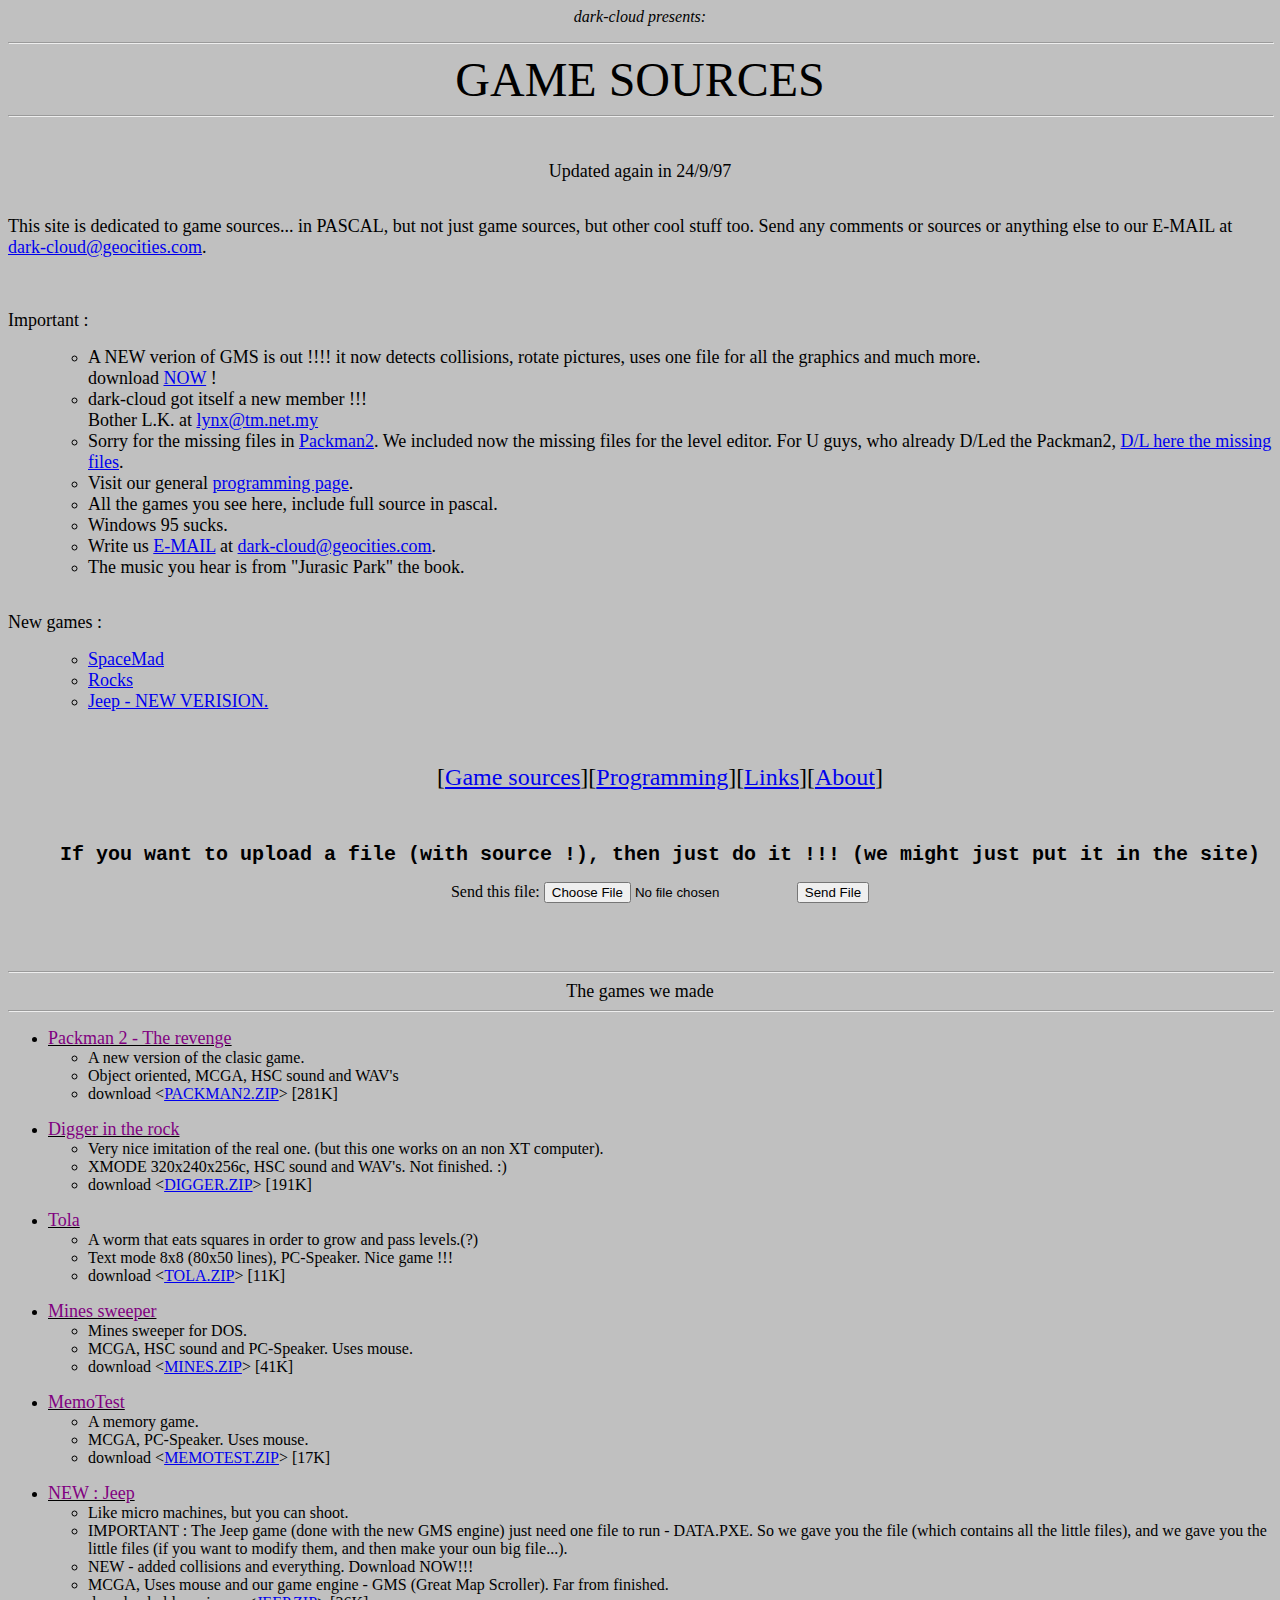
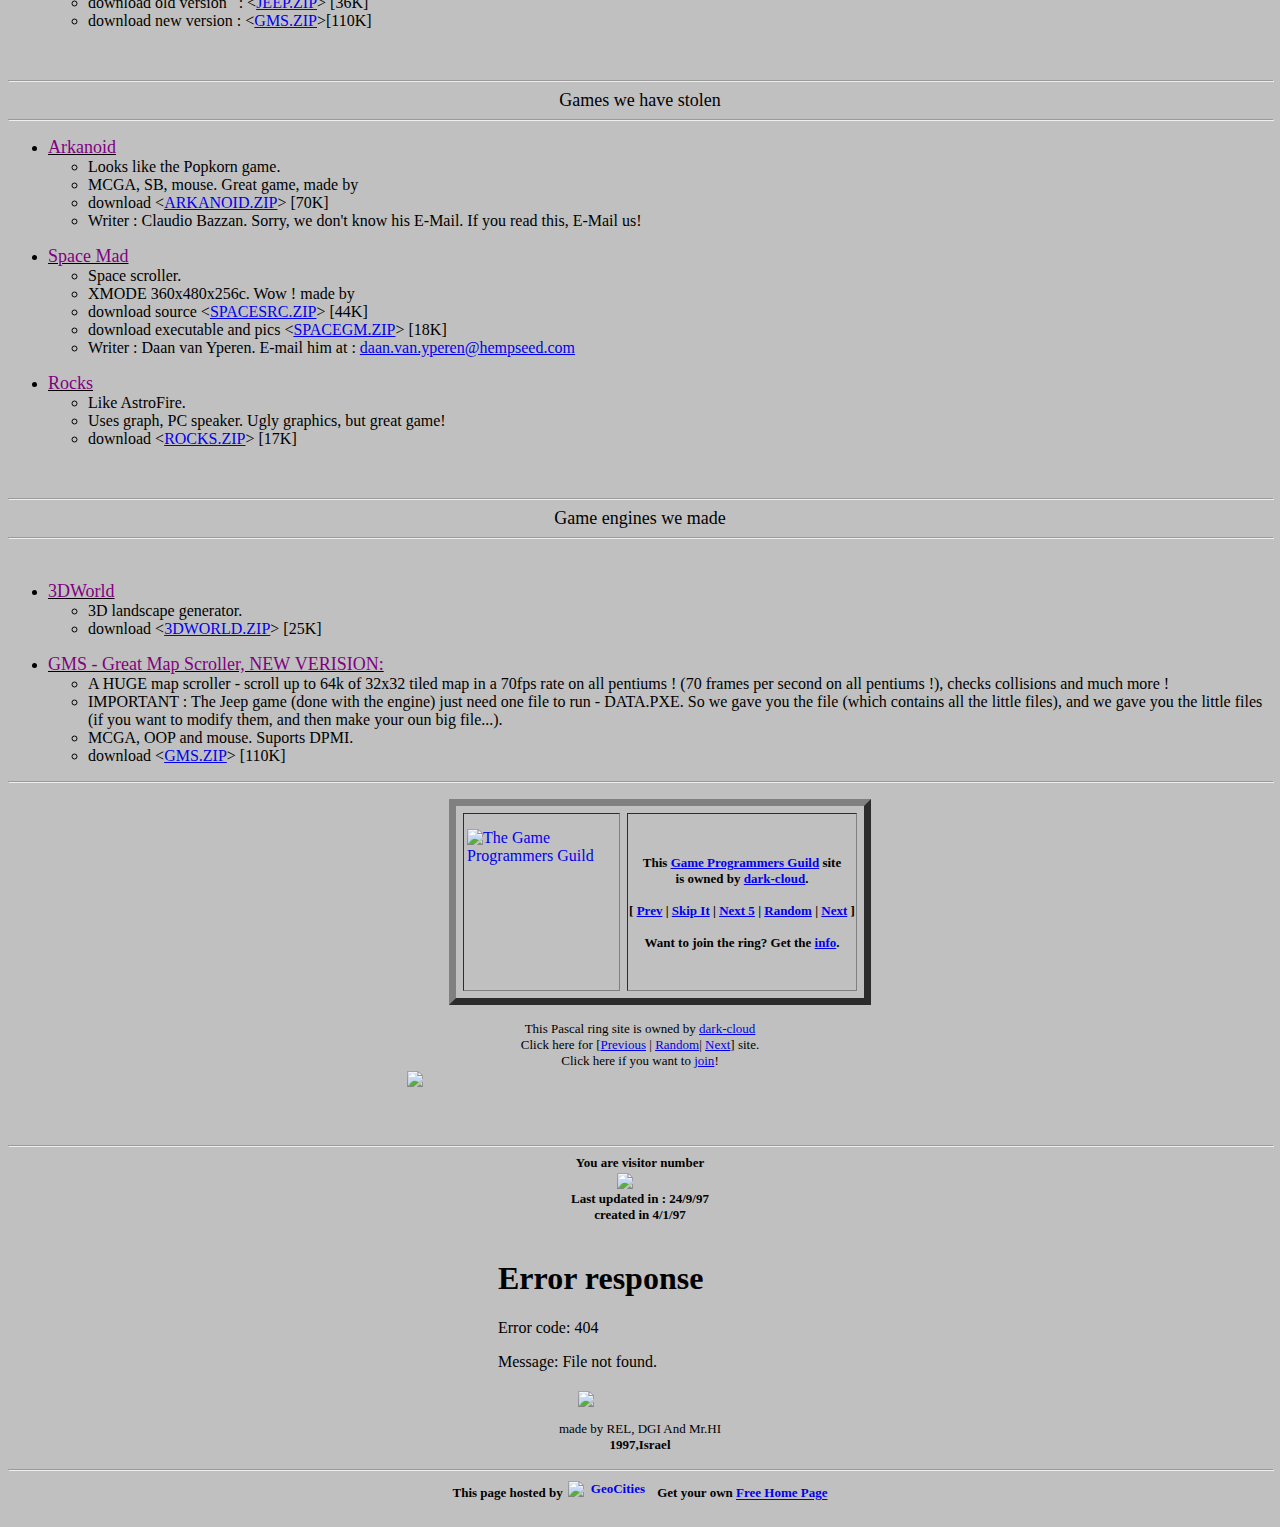
==== index.html @ f1415d3c "Lets add the files found by the wayback machine" ====
<!DOCTYPE HTML PUBLIC "-//W3C//DTD HTML 3.2//EN">
<html>
<head><script src="//archive.org/includes/analytics.js?v=cf34f82" type="text/javascript"></script>
<script type="text/javascript">window.addEventListener('DOMContentLoaded',function(){var v=archive_analytics.values;v.service='wb';v.server_name='wwwb-app103.us.archive.org';v.server_ms=140;archive_analytics.send_pageview({});});</script>
<script type="text/javascript" src="/static/js/ait-client-rewrite.js?v=1548381079" charset="utf-8"></script>
<script type="text/javascript">
WB_wombat_Init('https://web.archive.org/web', '19990203031917', 'www.geocities.com:80');
</script>
<script type="text/javascript" src="/static/js/wbhack.js?v=1548381079" charset="utf-8"></script>
<script type="text/javascript">
__wbhack.init('https://web.archive.org/web');
</script>
<link rel="stylesheet" type="text/css" href="/static/css/banner-styles.css?v=1548381079" />
<link rel="stylesheet" type="text/css" href="/static/css/iconochive.css?v=1548381079" />
<!-- End Wayback Rewrite JS Include -->

   <title>dark-cloud Game Sources [MAIN PAGE]</title>
   <meta name="Author" content="REL&amp;DGI&amp;MrHI">
   <meta name="GENERATOR" content="Mozilla/3.01Gold (Win16; I) [Netscape]">
</head>
<body text="#000000" bgcolor="#C0C0C0" link="#0000EE" vlink="#400080" alink="#00FF00">

<center><p><i>dark-cloud presents: 
<hr width="100%"></i><font size="+4">GAME SOURCES</font> 
<hr width="100%"><br>
<br>
<font size="+1">Updated again in 24/9/97</font></p></center>

<p><br>
<font size="+1">This site is dedicated to game sources... in PASCAL, but
not just game sources, but other cool stuff too. Send any comments or sources
or anything else to our E-MAIL at <a href="https://web.archive.org/web/19990203031917/mailto:dark-cloud@geocities.com">dark-cloud@geocities.com</a>.</font></p>

<p><br>
<br>
<font size="+1">Important :</font></p>

<ul>
<ul>
<li><font size="+1">A NEW verion of GMS is out !!!! it now detects collisions,
rotate pictures, uses one file for all the graphics and much more.<br>
download <a href="gms.arj">NOW</a> !</font></li>

<li><font size="+1">dark-cloud got itself a new member !!!<br>
Bother L.K. at <a href="https://web.archive.org/web/19990203031917/mailto:lynx@tm.net.my">lynx@tm.net.my</a></font></li>

<li><font size="+1">Sorry for the missing files in <a href="#packman2">Packman2</a>.
We included now the missing files for the level editor. For U guys, who
already D/Led the Packman2, <a href="pmlemf.zip">D/L here the missing files</a>.</font></li>

<li><font size="+1">Visit our general <a href="program.html">programming
page</a>.</font></li>

<li><font size="+1">All the games you see here, include full source in pascal.</font></li>

<li><font size="+1">Windows 95 sucks.</font></li>

<li><font size="+1">Write us <a href="https://web.archive.org/web/19990203031917/mailto:dark-cloud@geocities.com">E-MAIL</a>
at <a href="https://web.archive.org/web/19990203031917/mailto:dark-cloud@geocities.com">dark-cloud@geocities.com</a>.</font></li>

<li><font size="+1">The music you hear is from &quot;Jurasic Park&quot; the
book.</font></li>
</ul>
</ul>

<p><br>
<font size="+1">New games :</font></p>

<ul>
<ul>
<li><font size="+1"><a href="#spacemad">SpaceMad</a></font></li>

<li><font size="+1"><a href="#rocks">Rocks</a></font></li>

<li><font size="+1"><a href="#jeep">Jeep - NEW VERISION.</a></font></li>
</ul>
</ul>

<ul>
<center><p><br>
<br>
<font size="+2">[<a href="index.html">Game sources</a>][<a href="program.html">Programming</a>][<a href="links.html">Links</a>][<a href="about.html">About</a>]</font></p></center>

<center><p><br>
<br>
<b><tt><font size="+2">If you want to upload a file (with source !), then
just do it !!! (we might just put it in the site)<br>
<form enctype="multipart/form-data" action="https://web.archive.org/web/19990203031917/mailto:dark-cloud@geocities.com" method="POST"></font></tt></b>Send
this file: <input name="userfile" type="file"><input type="submit" value="Send File"></form><br>
<br>
</p></center>
</ul>

<center><p>
<hr width="100%"><font size="+1">The games we made</font> 
<hr width="100%"><a name="packman2"></a></p></center>

<ul>
<li><u><font color="#800080"><font size="+1">Packman 2 - The revenge</font></font></u></li>

<ul>
<li>A new version of the clasic game.</li>

<li>Object oriented, MCGA, HSC sound and WAV's</li>

<li>download &lt;<a href="packman2.zip">PACKMAN2.ZIP</a>&gt; [281K]</li>
</ul>
</ul>

<ul>
<li><u><font color="#800080"><font size="+1">Digger in the rock</font></font></u></li>

<ul>
<li>Very nice imitation of the real one. (but this one works on an non
XT computer).</li>

<li>XMODE 320x240x256c, HSC sound and WAV's. Not finished. :)</li>

<li>download &lt;<a href="digger.zip">DIGGER.ZIP</a>&gt; [191K]</li>
</ul>
</ul>

<ul>
<li><u><font color="#800080"><font size="+1">Tola</font></font></u></li>

<ul>
<li>A worm that eats squares in order to grow and pass levels.(?)</li>

<li>Text mode 8x8 (80x50 lines), PC-Speaker. Nice game !!!</li>

<li>download &lt;<a href="tola.zip">TOLA.ZIP</a>&gt; [11K]</li>
</ul>
</ul>

<ul>
<li><u><font color="#800080"><font size="+1">Mines sweeper</font></font></u></li>

<ul>
<li>Mines sweeper for DOS.</li>

<li>MCGA, HSC&nbsp;sound and PC-Speaker. Uses mouse.</li>

<li>download &lt;<a href="mines.zip">MINES.ZIP</a>&gt; [41K]</li>
</ul>
</ul>

<ul>
<li><u><font color="#800080"><font size="+1">MemoTest</font></font></u></li>

<ul>
<li>A memory game.</li>

<li>MCGA, PC-Speaker. Uses mouse.</li>

<li>download &lt;<a href="memotest.zip">MEMOTEST.ZIP</a>&gt; [17K]<a name="jeep"></a></li>
</ul>
</ul>

<ul>
<li><u><font color="#800080"><font size="+1">NEW : Jeep</font></font></u></li>

<ul>
<li>Like micro machines, but you can shoot.</li>

<li>IMPORTANT : The Jeep game (done with the new GMS engine) just need
one file to run - DATA.PXE. So we gave you the file (which contains all
the little files), and we gave you the little files (if you want to modify
them, and then make your oun big file...).</li>

<li>NEW - added collisions and everything. Download NOW!!!</li>

<li>MCGA, Uses mouse and our game engine - GMS (Great Map Scroller). Far
from finished.</li>

<li>download old version &nbsp;&nbsp;: &lt;<a href="gms.zip">JEEP.ZIP</a>&gt;
[36K]</li>

<li>download new version&nbsp;: &lt;<a href="gms.zip">GMS.ZIP</a>&gt;[110K]</li>
</ul>
</ul>

<center><p><br>

<hr width="100%"><font size="+1">Games we have stolen</font> 
<hr width="100%"></p></center>

<ul>
<li><u><font color="#800080"><font size="+1">Arkanoid</font></font></u></li>

<ul>
<li>Looks like the Popkorn game.</li>

<li>MCGA, SB, mouse. Great game, made by </li>

<li>download &lt;<a href="arkanoid.zip">ARKANOID.ZIP</a>&gt; [70K]</li>

<li>Writer : Claudio Bazzan. Sorry, we don't know his E-Mail. If you read
this, E-Mail us!<a name="spacemad"></a></li>
</ul>
</ul>

<ul>
<li><u><font color="#800080"><font size="+1">Space Mad</font></font></u></li>

<ul>
<li>Space scroller.</li>

<li>XMODE 360x480x256c. Wow ! made by </li>

<li>download source &lt;<a href="spacesrc.zip">SPACESRC.ZIP</a>&gt; [44K]</li>

<li>download executable and pics &lt;<a href="spacegm.zip">SPACEGM.ZIP</a>&gt;
[18K]</li>

<li>Writer : Daan van Yperen. E-mail him at : <a href="https://web.archive.org/web/19990203031917/mailto:daan.van.yperen@hempseed.com">daan.van.yperen@hempseed.com</a><a name="rocks"></a></li>
</ul>
</ul>

<ul>
<li><u><font color="#800080"><font size="+1">Rocks</font></font></u></li>

<ul>
<li>Like AstroFire.</li>

<li>Uses graph, PC speaker. Ugly graphics, but great game!</li>

<li>download &lt;<a href="rocks.zip">ROCKS.ZIP</a>&gt; [17K]</li>
</ul>
</ul>

<center><p><br>

<hr width="100%"><font size="+1">Game engines we made</font> 
<hr width="100%"><br>
</p></center>

<ul>
<li><u><font color="#800080"><font size="+1">3DWorld</font></font></u></li>

<ul>
<li>3D landscape generator.</li>

<li>download &lt;<a href="3dworld.zip">3DWORLD.ZIP</a>&gt; [25K]</li>
</ul>
</ul>

<ul>
<li><u><font color="#800080"><font size="+1">GMS - Great Map Scroller, NEW&nbsp;VERISION:</font></font></u></li>

<ul>
<li>A HUGE map scroller - scroll up to 64k of 32x32 tiled map in a 70fps
rate on all pentiums ! (70 frames per second on all pentiums !), checks
collisions and much more !</li>

<li>IMPORTANT : The Jeep game (done with the engine) just need one file
to run - DATA.PXE. So we gave you the file (which contains all the little
files), and we gave you the little files (if you want to modify them, and
then make your oun big file...).</li>

<li>MCGA, OOP and mouse. Suports DPMI.</li>

<li>download &lt;<a href="gms.zip">GMS.ZIP</a>&gt; [110K]</li>
</ul>
</ul>

<p>
<hr width="100%"></p>

<ul>
<center><table border="7" cellspacing="7">
<tr>
<td><a href="https://web.archive.org/web/19990203031917/http://members.aol.com/mreiferson/gpg.htm"><img src="https://web.archive.org/web/19990203031917im_/http://members.aol.com/mreiferson/lgpg.gif" alt="The Game Programmers Guild" border="0" height="150" width="150" align="LEFT"></a><font size="-1">
</font></td>

<td><br>

<h5 align="CENTER"><font size="-1">This <a href="https://web.archive.org/web/19990203031917/http://members.aol.com/mreiferson/gpg.htm">Game
Programmers Guild</a> site<br>
is owned by <a href="https://web.archive.org/web/19990203031917/mailto:dark-cloud@geocities.com">dark-cloud</a>. <br>
<br>
[ <a href="https://web.archive.org/web/19990203031917/http://www.webring.org/cgi-bin/webring?ring=gpg&amp;id=58&amp;prev" target="_top">Prev</a>
| <a href="https://web.archive.org/web/19990203031917/http://www.webring.org/cgi-bin/webring?ring=gpg&amp;id=58&amp;skip" target="_top">Skip
It</a> | <a href="https://web.archive.org/web/19990203031917/http://www.webring.org/cgi-bin/webring?ring=gpg&amp;id=58&amp;next5" target="_top">Next
5</a> | <a href="https://web.archive.org/web/19990203031917/http://www.webring.org/cgi-bin/webring?ring=gpg&amp;id=58&amp;random" target="_top">Random</a>
| <a href="https://web.archive.org/web/19990203031917/http://www.webring.org/cgi-bin/webring?ring=gpg&amp;id=58&amp;next" target="_top">Next</a>
] <br>
<br>
Want to join the ring? Get the <a href="https://web.archive.org/web/19990203031917/http://members.aol.com/mreiferson/gpg.htm">info</a>.
</font><br>
<br>
</h5>
</td>
</tr>
</table></center>
</ul>

<center><p><font size="-1">This Pascal ring site is owned by <a href="https://web.archive.org/web/19990203031917/mailto:dark-cloud@geocities.com">dark-cloud<br>
</a>Click here for [<a href="https://web.archive.org/web/19990203031917/http://www.webring.org/cgi-bin/webring?id=8&amp;ring=pascal2&amp;prev" target="_top">Previous</a>
| <a href="https://web.archive.org/web/19990203031917/http://www.webring.org/cgi-bin/webring?&amp;ring=pascal2;random" target="_top">Random</a>|
<a href="https://web.archive.org/web/19990203031917/http://www.webring.org/cgi-bin/webring?id=8&amp;ring=pascal2&amp;next" target="_top">Next</a>]
site.<br>
Click here if you want to <a href="https://web.archive.org/web/19990203031917/http://hem.passagen.se/stranger/webring/ring.html" target="_top">join</a>!</font><br>
<img usemap="#WEBRING" src="/web/19990203031917im_/http://www.geocities.com/SiliconValley/Vista/1595/webring.gif" widht="550" height="60" width="471"><map name="WEBRING"><area shape="rect" coords="400,1,547,68" href="https://web.archive.org/web/19990203031917/http://www.webring/cgi-bin/webring?id=8&amp;ring=pascal2&amp;next" target="_top"><area shape="rect" coords="1,1,50,68" href="https://web.archive.org/web/19990203031917/http://hem.passagen.se/stranger/webring/ring.html" target="_top"><area shape="DEFAULT" nohref></map></p></center>

<center><p>
<hr width="100%"><b><font size="-1">You are visitor number<br>
<img src="https://web.archive.org/web/19990203031917im_/http://www.geocities.com/cgi-bin/counter/dark-cloud" <br height="20" width="50">
<br>
Last updated in : 24/9/97<br>
created in 4/1/97</font></b></p></center>

<center><p><embed src="/web/19990203031917oe_/http://www.geocities.com/SiliconValley/Vista/1595/journey.mid" autostart="true" controls="smallconsole"><br>
<a href="https://web.archive.org/web/19990203031917/http://www.geocities.com/SiliconValley/Vista/1595/about.html"><img src="/web/19990203031917im_/http://www.geocities.com/SiliconValley/Vista/1595/ABOUT2.JPG" border="0" height="32" width="128"></a><br>
<font size="-1">made by REL, DGI And Mr.HI<br>
<b>1997,Israel 
<hr width="100%">This page hosted by <a href="https://web.archive.org/web/19990203031917/http://www.geocities.com/"><img src="https://web.archive.org/web/19990203031917im_/file:///C|/NETSCAPE/gc_icon.gif" alt="GeoCities" border="0" height="31" width="88" align="CENTER"></a>
Get your own <a href="https://web.archive.org/web/19990203031917/http://www.geocities.com/">Free Home Page</a></b></font></p></center>

</body>
</html>


<!-- <SERVICE NAME="pop"> -->
<script language="javascript">
<!-- 
var cuid= "9562"; var keywords= "shareware*or*freeware"; 
// -->
</script>
<script language="javascript" src="https://web.archive.org/web/19990203031917js_/http://adforce.imgis.com/?addyn|2.0|25|12998|1|16|key=shareware*or*freeware;misc=162172160;">
<!--
var urlOfNewPop= "https://web.archive.org/web/19990203031917/http://www.geocities.com/ad_container/pop.html?cuid="+cuid+"&keywords="+keywords; oldPop= window.open(urlOfNewPop, '_popIt', 'width=515,height=125'); if (oldPop.location.href != urlOfNewPop) {  if ((navigator.appName == "Netscape") && (parseInt(navigator.appVersion) == 3)) { setTimeout("oldPop.close()", 750); setTimeout("window.open(urlOfNewPop, '_popIt', 'width=515,height=125')", 1700); } else { oldPop.close(); setTimeout("window.open(urlOfNewPop, '_popIt', 'width=515,height=125')", 1000); } } 
// -->
</script>
<!-- </SERVICE> -->
<!--
     FILE ARCHIVED ON 03:19:17 Feb 03, 1999 AND RETRIEVED FROM THE
     INTERNET ARCHIVE ON 19:35:15 Feb 02, 2019.
     JAVASCRIPT APPENDED BY WAYBACK MACHINE, COPYRIGHT INTERNET ARCHIVE.

     ALL OTHER CONTENT MAY ALSO BE PROTECTED BY COPYRIGHT (17 U.S.C.
     SECTION 108(a)(3)).
-->
<!--
playback timings (ms):
  LoadShardBlock: 51.352 (3)
  esindex: 0.007
  captures_list: 82.08
  CDXLines.iter: 15.663 (3)
  PetaboxLoader3.datanode: 44.597 (4)
  exclusion.robots: 0.138
  exclusion.robots.policy: 0.13
  RedisCDXSource: 11.79
  PetaboxLoader3.resolve: 16.247
  load_resource: 45.987
-->
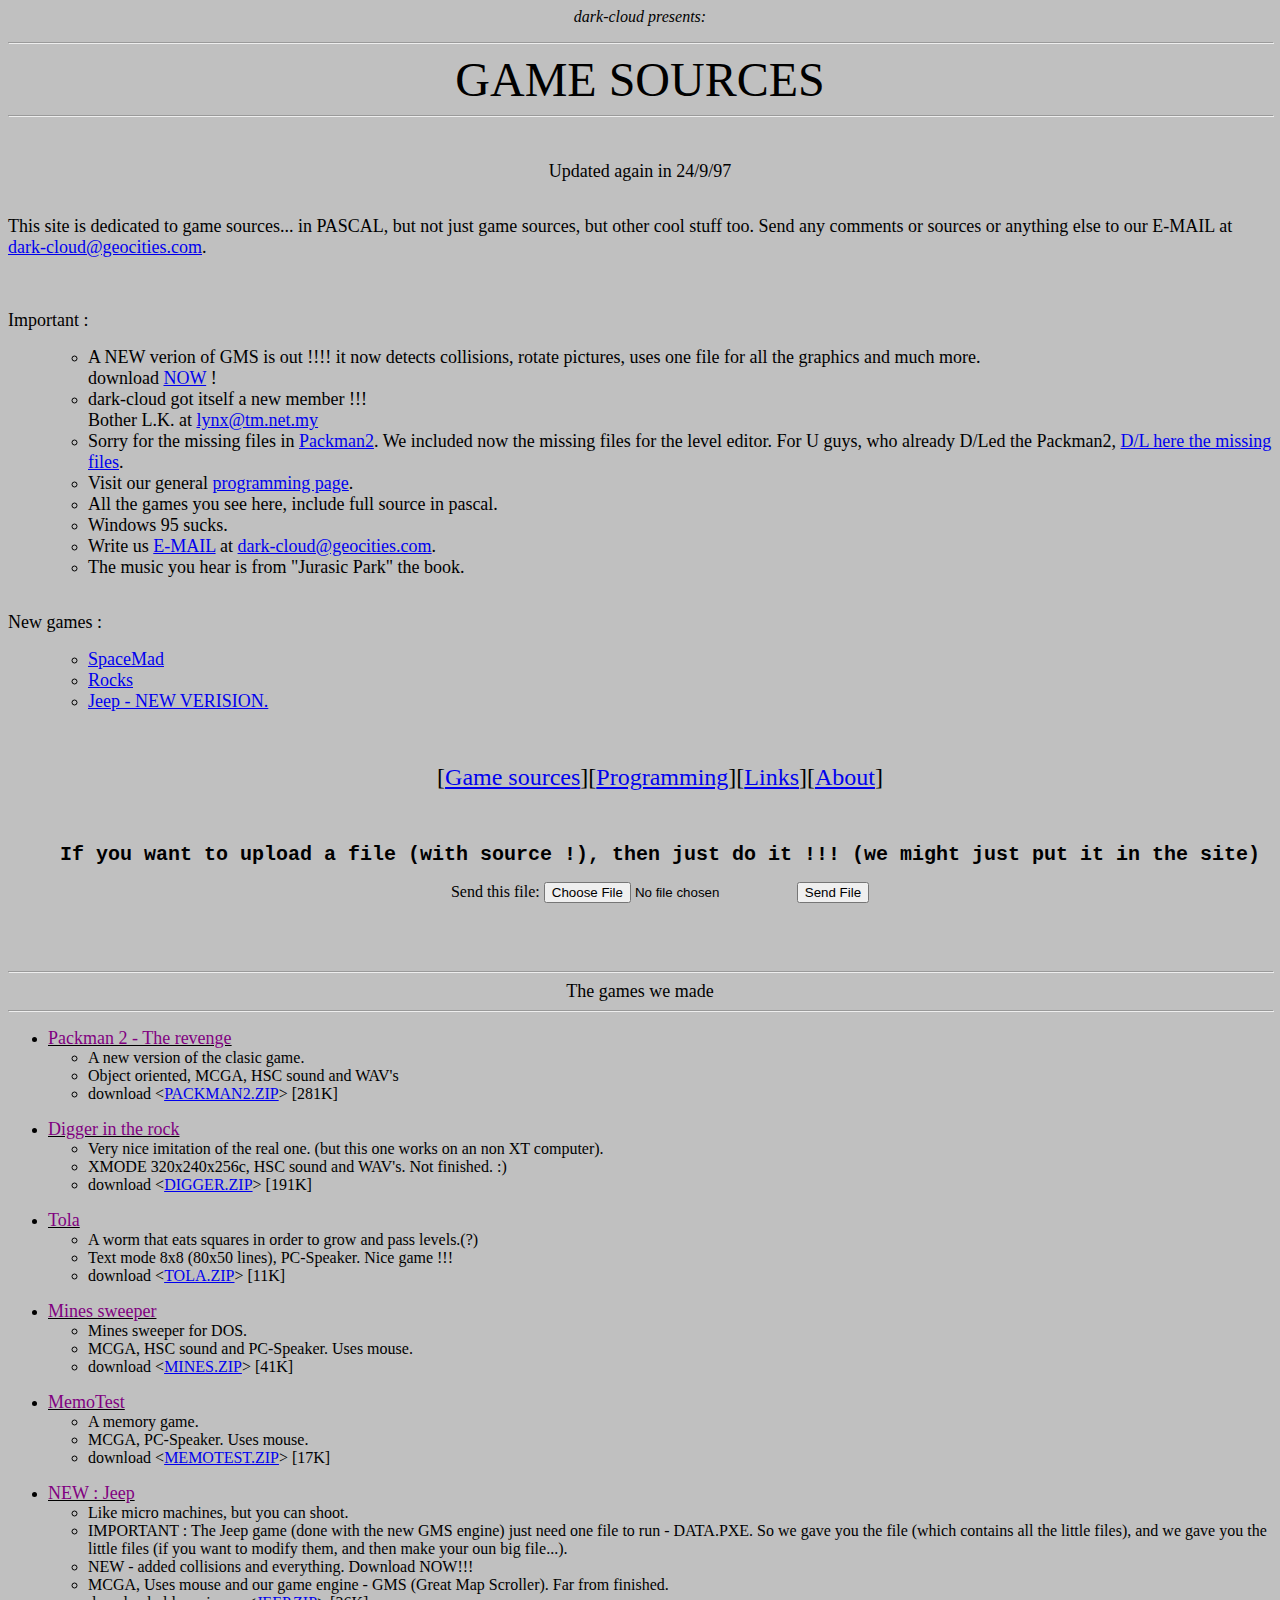
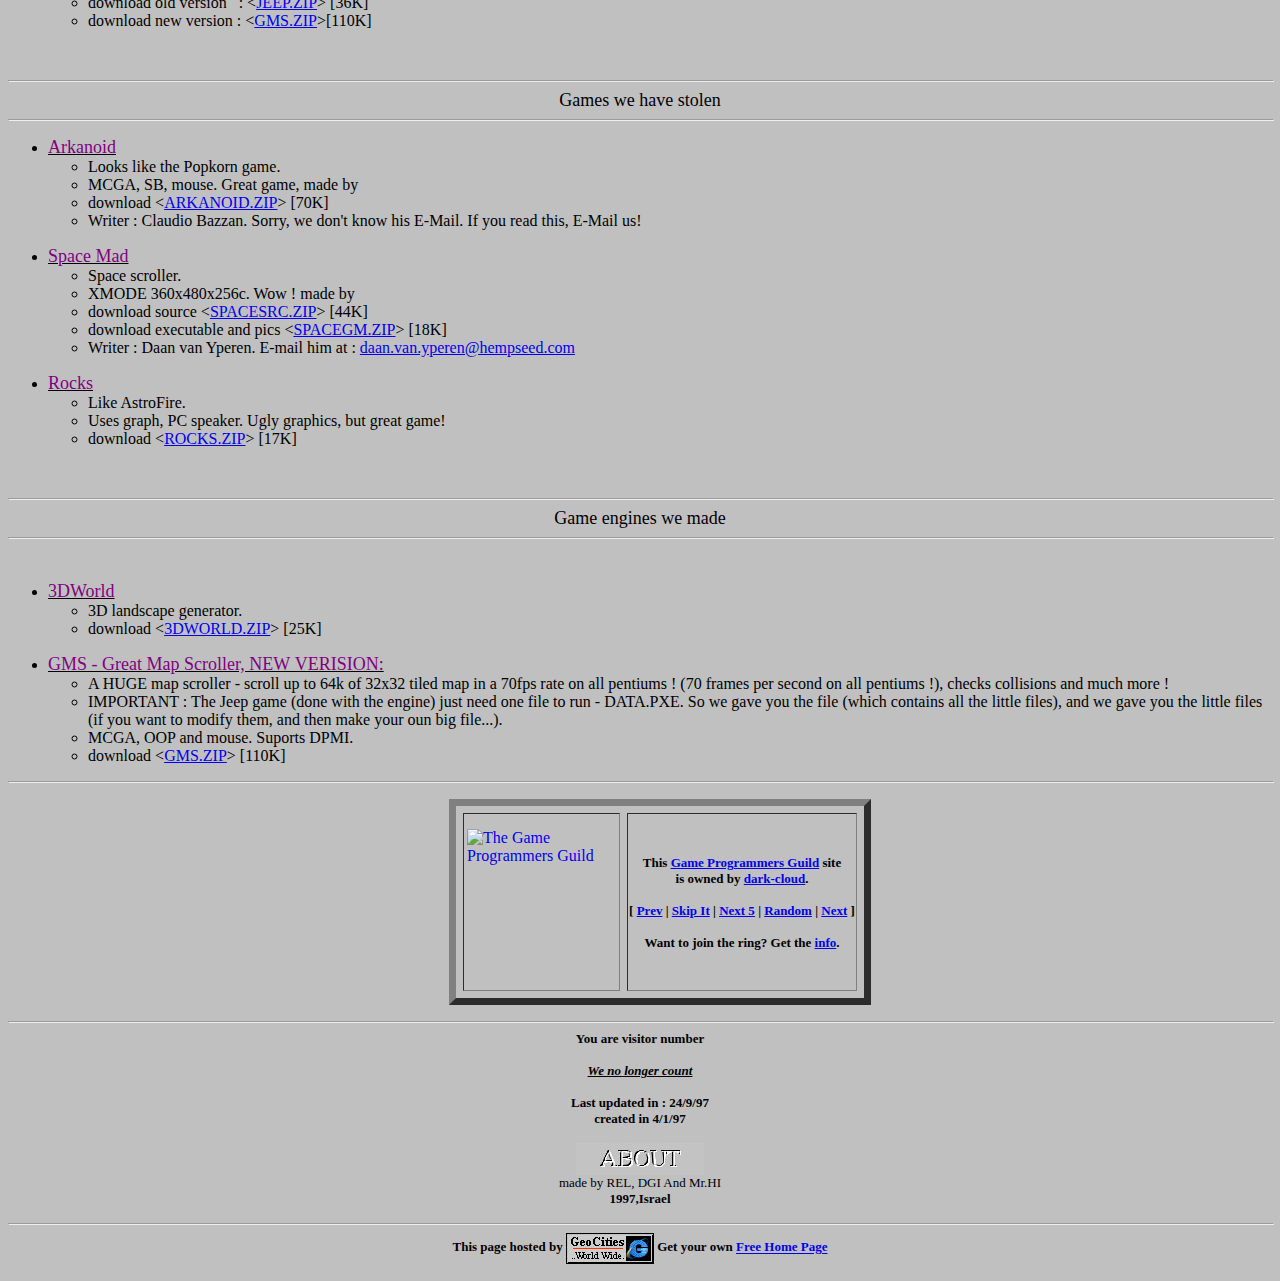
==== commit 2cae6c9f: "Cleaned up index" ====
--- a/index.html
+++ b/index.html
@@ -1,19 +1,6 @@
 <!DOCTYPE HTML PUBLIC "-//W3C//DTD HTML 3.2//EN">
 <html>
-<head><script src="//archive.org/includes/analytics.js?v=cf34f82" type="text/javascript"></script>
-<script type="text/javascript">window.addEventListener('DOMContentLoaded',function(){var v=archive_analytics.values;v.service='wb';v.server_name='wwwb-app103.us.archive.org';v.server_ms=140;archive_analytics.send_pageview({});});</script>
-<script type="text/javascript" src="/static/js/ait-client-rewrite.js?v=1548381079" charset="utf-8"></script>
-<script type="text/javascript">
-WB_wombat_Init('https://web.archive.org/web', '19990203031917', 'www.geocities.com:80');
-</script>
-<script type="text/javascript" src="/static/js/wbhack.js?v=1548381079" charset="utf-8"></script>
-<script type="text/javascript">
-__wbhack.init('https://web.archive.org/web');
-</script>
-<link rel="stylesheet" type="text/css" href="/static/css/banner-styles.css?v=1548381079" />
-<link rel="stylesheet" type="text/css" href="/static/css/iconochive.css?v=1548381079" />
-<!-- End Wayback Rewrite JS Include -->
-
+<head>
    <title>dark-cloud Game Sources [MAIN PAGE]</title>
    <meta name="Author" content="REL&amp;DGI&amp;MrHI">
    <meta name="GENERATOR" content="Mozilla/3.01Gold (Win16; I) [Netscape]">
@@ -29,7 +16,7 @@
 <p><br>
 <font size="+1">This site is dedicated to game sources... in PASCAL, but
 not just game sources, but other cool stuff too. Send any comments or sources
-or anything else to our E-MAIL at <a href="https://web.archive.org/web/19990203031917/mailto:dark-cloud@geocities.com">dark-cloud@geocities.com</a>.</font></p>
+or anything else to our E-MAIL at <a href="mailto:dark-cloud@geocities.com">dark-cloud@geocities.com</a>.</font></p>
 
 <p><br>
 <br>
@@ -42,7 +29,7 @@
 download <a href="gms.arj">NOW</a> !</font></li>
 
 <li><font size="+1">dark-cloud got itself a new member !!!<br>
-Bother L.K. at <a href="https://web.archive.org/web/19990203031917/mailto:lynx@tm.net.my">lynx@tm.net.my</a></font></li>
+Bother L.K. at <a href="mailto:lynx@tm.net.my">lynx@tm.net.my</a></font></li>
 
 <li><font size="+1">Sorry for the missing files in <a href="#packman2">Packman2</a>.
 We included now the missing files for the level editor. For U guys, who
@@ -55,8 +42,8 @@
 
 <li><font size="+1">Windows 95 sucks.</font></li>
 
-<li><font size="+1">Write us <a href="https://web.archive.org/web/19990203031917/mailto:dark-cloud@geocities.com">E-MAIL</a>
-at <a href="https://web.archive.org/web/19990203031917/mailto:dark-cloud@geocities.com">dark-cloud@geocities.com</a>.</font></li>
+<li><font size="+1">Write us <a href="dark-cloud@geocities.com">E-MAIL</a>
+at <a href="mailto:dark-cloud@geocities.com">dark-cloud@geocities.com</a>.</font></li>
 
 <li><font size="+1">The music you hear is from &quot;Jurasic Park&quot; the
 book.</font></li>
@@ -85,7 +72,7 @@
 <br>
 <b><tt><font size="+2">If you want to upload a file (with source !), then
 just do it !!! (we might just put it in the site)<br>
-<form enctype="multipart/form-data" action="https://web.archive.org/web/19990203031917/mailto:dark-cloud@geocities.com" method="POST"></font></tt></b>Send
+<form enctype="multipart/form-data" action="mailto:dark-cloud@geocities.com" method="POST"></font></tt></b>Send
 this file: <input name="userfile" type="file"><input type="submit" value="Send File"></form><br>
 <br>
 </p></center>
@@ -212,7 +199,7 @@
 <li>download executable and pics &lt;<a href="spacegm.zip">SPACEGM.ZIP</a>&gt;
 [18K]</li>
 
-<li>Writer : Daan van Yperen. E-mail him at : <a href="https://web.archive.org/web/19990203031917/mailto:daan.van.yperen@hempseed.com">daan.van.yperen@hempseed.com</a><a name="rocks"></a></li>
+<li>Writer : Daan van Yperen. E-mail him at : <a href="mailto:daan.van.yperen@hempseed.com">daan.van.yperen@hempseed.com</a><a name="rocks"></a></li>
 </ul>
 </ul>
 
@@ -269,23 +256,23 @@
 <ul>
 <center><table border="7" cellspacing="7">
 <tr>
-<td><a href="https://web.archive.org/web/19990203031917/http://members.aol.com/mreiferson/gpg.htm"><img src="https://web.archive.org/web/19990203031917im_/http://members.aol.com/mreiferson/lgpg.gif" alt="The Game Programmers Guild" border="0" height="150" width="150" align="LEFT"></a><font size="-1">
+<td><a href="http://members.aol.com/mreiferson/gpg.htm"><img src="https://web.archive.org/web/19990203031917im_/http://members.aol.com/mreiferson/lgpg.gif" alt="The Game Programmers Guild" border="0" height="150" width="150" align="LEFT"></a><font size="-1">
 </font></td>
 
 <td><br>
 
-<h5 align="CENTER"><font size="-1">This <a href="https://web.archive.org/web/19990203031917/http://members.aol.com/mreiferson/gpg.htm">Game
+<h5 align="CENTER"><font size="-1">This <a href="http://members.aol.com/mreiferson/gpg.htm">Game
 Programmers Guild</a> site<br>
-is owned by <a href="https://web.archive.org/web/19990203031917/mailto:dark-cloud@geocities.com">dark-cloud</a>. <br>
-<br>
-[ <a href="https://web.archive.org/web/19990203031917/http://www.webring.org/cgi-bin/webring?ring=gpg&amp;id=58&amp;prev" target="_top">Prev</a>
-| <a href="https://web.archive.org/web/19990203031917/http://www.webring.org/cgi-bin/webring?ring=gpg&amp;id=58&amp;skip" target="_top">Skip
-It</a> | <a href="https://web.archive.org/web/19990203031917/http://www.webring.org/cgi-bin/webring?ring=gpg&amp;id=58&amp;next5" target="_top">Next
-5</a> | <a href="https://web.archive.org/web/19990203031917/http://www.webring.org/cgi-bin/webring?ring=gpg&amp;id=58&amp;random" target="_top">Random</a>
-| <a href="https://web.archive.org/web/19990203031917/http://www.webring.org/cgi-bin/webring?ring=gpg&amp;id=58&amp;next" target="_top">Next</a>
+is owned by <a href="mailto:dark-cloud@geocities.com">dark-cloud</a>. <br>
+<br>
+[ <a href="http://www.webring.org/cgi-bin/webring?ring=gpg&amp;id=58&amp;prev" target="_top">Prev</a>
+| <a href="http://www.webring.org/cgi-bin/webring?ring=gpg&amp;id=58&amp;skip" target="_top">Skip
+It</a> | <a href="http://www.webring.org/cgi-bin/webring?ring=gpg&amp;id=58&amp;next5" target="_top">Next
+5</a> | <a href="http://www.webring.org/cgi-bin/webring?ring=gpg&amp;id=58&amp;random" target="_top">Random</a>
+| <a href="http://www.webring.org/cgi-bin/webring?ring=gpg&amp;id=58&amp;next" target="_top">Next</a>
 ] <br>
 <br>
-Want to join the ring? Get the <a href="https://web.archive.org/web/19990203031917/http://members.aol.com/mreiferson/gpg.htm">info</a>.
+Want to join the ring? Get the <a href="http://members.aol.com/mreiferson/gpg.htm">info</a>.
 </font><br>
 <br>
 </h5>
@@ -294,62 +281,41 @@
 </table></center>
 </ul>
 
-<center><p><font size="-1">This Pascal ring site is owned by <a href="https://web.archive.org/web/19990203031917/mailto:dark-cloud@geocities.com">dark-cloud<br>
-</a>Click here for [<a href="https://web.archive.org/web/19990203031917/http://www.webring.org/cgi-bin/webring?id=8&amp;ring=pascal2&amp;prev" target="_top">Previous</a>
-| <a href="https://web.archive.org/web/19990203031917/http://www.webring.org/cgi-bin/webring?&amp;ring=pascal2;random" target="_top">Random</a>|
-<a href="https://web.archive.org/web/19990203031917/http://www.webring.org/cgi-bin/webring?id=8&amp;ring=pascal2&amp;next" target="_top">Next</a>]
+<!--
+  WebWring does no longer work
+<center><p><font size="-1">This Pascal ring site is owned by <a href="mailto:dark-cloud@geocities.com">dark-cloud<br>
+</a>Click here for [<a href="http://www.webring.org/cgi-bin/webring?id=8&amp;ring=pascal2&amp;prev" target="_top">Previous</a>
+| <a href="http://www.webring.org/cgi-bin/webring?&amp;ring=pascal2;random" target="_top">Random</a>|
+<a href="http://www.webring.org/cgi-bin/webring?id=8&amp;ring=pascal2&amp;next" target="_top">Next</a>]
 site.<br>
-Click here if you want to <a href="https://web.archive.org/web/19990203031917/http://hem.passagen.se/stranger/webring/ring.html" target="_top">join</a>!</font><br>
-<img usemap="#WEBRING" src="/web/19990203031917im_/http://www.geocities.com/SiliconValley/Vista/1595/webring.gif" widht="550" height="60" width="471"><map name="WEBRING"><area shape="rect" coords="400,1,547,68" href="https://web.archive.org/web/19990203031917/http://www.webring/cgi-bin/webring?id=8&amp;ring=pascal2&amp;next" target="_top"><area shape="rect" coords="1,1,50,68" href="https://web.archive.org/web/19990203031917/http://hem.passagen.se/stranger/webring/ring.html" target="_top"><area shape="DEFAULT" nohref></map></p></center>
+Click here if you want to <a href="http://hem.passagen.se/stranger/webring/ring.html" target="_top">join</a>!</font><br>
+<img usemap="#WEBRING" src="http://www.geocities.com/SiliconValley/Vista/1595/webring.gif" widht="550" height="60" width="471"><map name="WEBRING"><area shape="rect" coords="400,1,547,68" href="http://www.webring/cgi-bin/webring?id=8&amp;ring=pascal2&amp;next" target="_top"><area shape="rect" coords="1,1,50,68" href="http://hem.passagen.se/stranger/webring/ring.html" target="_top"><area shape="DEFAULT" nohref></map></p></center>
+-->
 
 <center><p>
 <hr width="100%"><b><font size="-1">You are visitor number<br>
-<img src="https://web.archive.org/web/19990203031917im_/http://www.geocities.com/cgi-bin/counter/dark-cloud" <br height="20" width="50">
+<!--
+  Visitor counter no longer works 
+  <img src="http://www.geocities.com/cgi-bin/counter/dark-cloud" <br height="20" width="50">
+-->
+<br /><u><i>We no longer count</i></u> <br />
 <br>
 Last updated in : 24/9/97<br>
 created in 4/1/97</font></b></p></center>
 
-<center><p><embed src="/web/19990203031917oe_/http://www.geocities.com/SiliconValley/Vista/1595/journey.mid" autostart="true" controls="smallconsole"><br>
-<a href="https://web.archive.org/web/19990203031917/http://www.geocities.com/SiliconValley/Vista/1595/about.html"><img src="/web/19990203031917im_/http://www.geocities.com/SiliconValley/Vista/1595/ABOUT2.JPG" border="0" height="32" width="128"></a><br>
+<center><p>
+
+  <!-- 
+    I am still looking for journey.mid, lets use this instead
+    <embed src="journey.mid" autostart="true" controls="smallconsole"><br> 
+    -->
+  <!-- <embed src="jp-theme.mid" autostart="true" controls="smallconsole"><br> -->
+
+  <a href="about.html"><img src="ABOUT2.JPG" border="0" height="32" width="128"></a><br>
 <font size="-1">made by REL, DGI And Mr.HI<br>
 <b>1997,Israel 
-<hr width="100%">This page hosted by <a href="https://web.archive.org/web/19990203031917/http://www.geocities.com/"><img src="https://web.archive.org/web/19990203031917im_/file:///C|/NETSCAPE/gc_icon.gif" alt="GeoCities" border="0" height="31" width="88" align="CENTER"></a>
-Get your own <a href="https://web.archive.org/web/19990203031917/http://www.geocities.com/">Free Home Page</a></b></font></p></center>
+<hr width="100%">This page hosted by <a href="http://www.geocities.com/"><img src="geoworld.gif" alt="GeoCities" border="0" height="31" width="88" align="CENTER"></a>
+Get your own <a href="http://www.geocities.com/">Free Home Page</a></b></font></p></center>
 
 </body>
 </html>
-
-
-<!-- <SERVICE NAME="pop"> -->
-<script language="javascript">
-<!-- 
-var cuid= "9562"; var keywords= "shareware*or*freeware"; 
-// -->
-</script>
-<script language="javascript" src="https://web.archive.org/web/19990203031917js_/http://adforce.imgis.com/?addyn|2.0|25|12998|1|16|key=shareware*or*freeware;misc=162172160;">
-<!--
-var urlOfNewPop= "https://web.archive.org/web/19990203031917/http://www.geocities.com/ad_container/pop.html?cuid="+cuid+"&keywords="+keywords; oldPop= window.open(urlOfNewPop, '_popIt', 'width=515,height=125'); if (oldPop.location.href != urlOfNewPop) {  if ((navigator.appName == "Netscape") && (parseInt(navigator.appVersion) == 3)) { setTimeout("oldPop.close()", 750); setTimeout("window.open(urlOfNewPop, '_popIt', 'width=515,height=125')", 1700); } else { oldPop.close(); setTimeout("window.open(urlOfNewPop, '_popIt', 'width=515,height=125')", 1000); } } 
-// -->
-</script>
-<!-- </SERVICE> -->
-<!--
-     FILE ARCHIVED ON 03:19:17 Feb 03, 1999 AND RETRIEVED FROM THE
-     INTERNET ARCHIVE ON 19:35:15 Feb 02, 2019.
-     JAVASCRIPT APPENDED BY WAYBACK MACHINE, COPYRIGHT INTERNET ARCHIVE.
-
-     ALL OTHER CONTENT MAY ALSO BE PROTECTED BY COPYRIGHT (17 U.S.C.
-     SECTION 108(a)(3)).
--->
-<!--
-playback timings (ms):
-  LoadShardBlock: 51.352 (3)
-  esindex: 0.007
-  captures_list: 82.08
-  CDXLines.iter: 15.663 (3)
-  PetaboxLoader3.datanode: 44.597 (4)
-  exclusion.robots: 0.138
-  exclusion.robots.policy: 0.13
-  RedisCDXSource: 11.79
-  PetaboxLoader3.resolve: 16.247
-  load_resource: 45.987
--->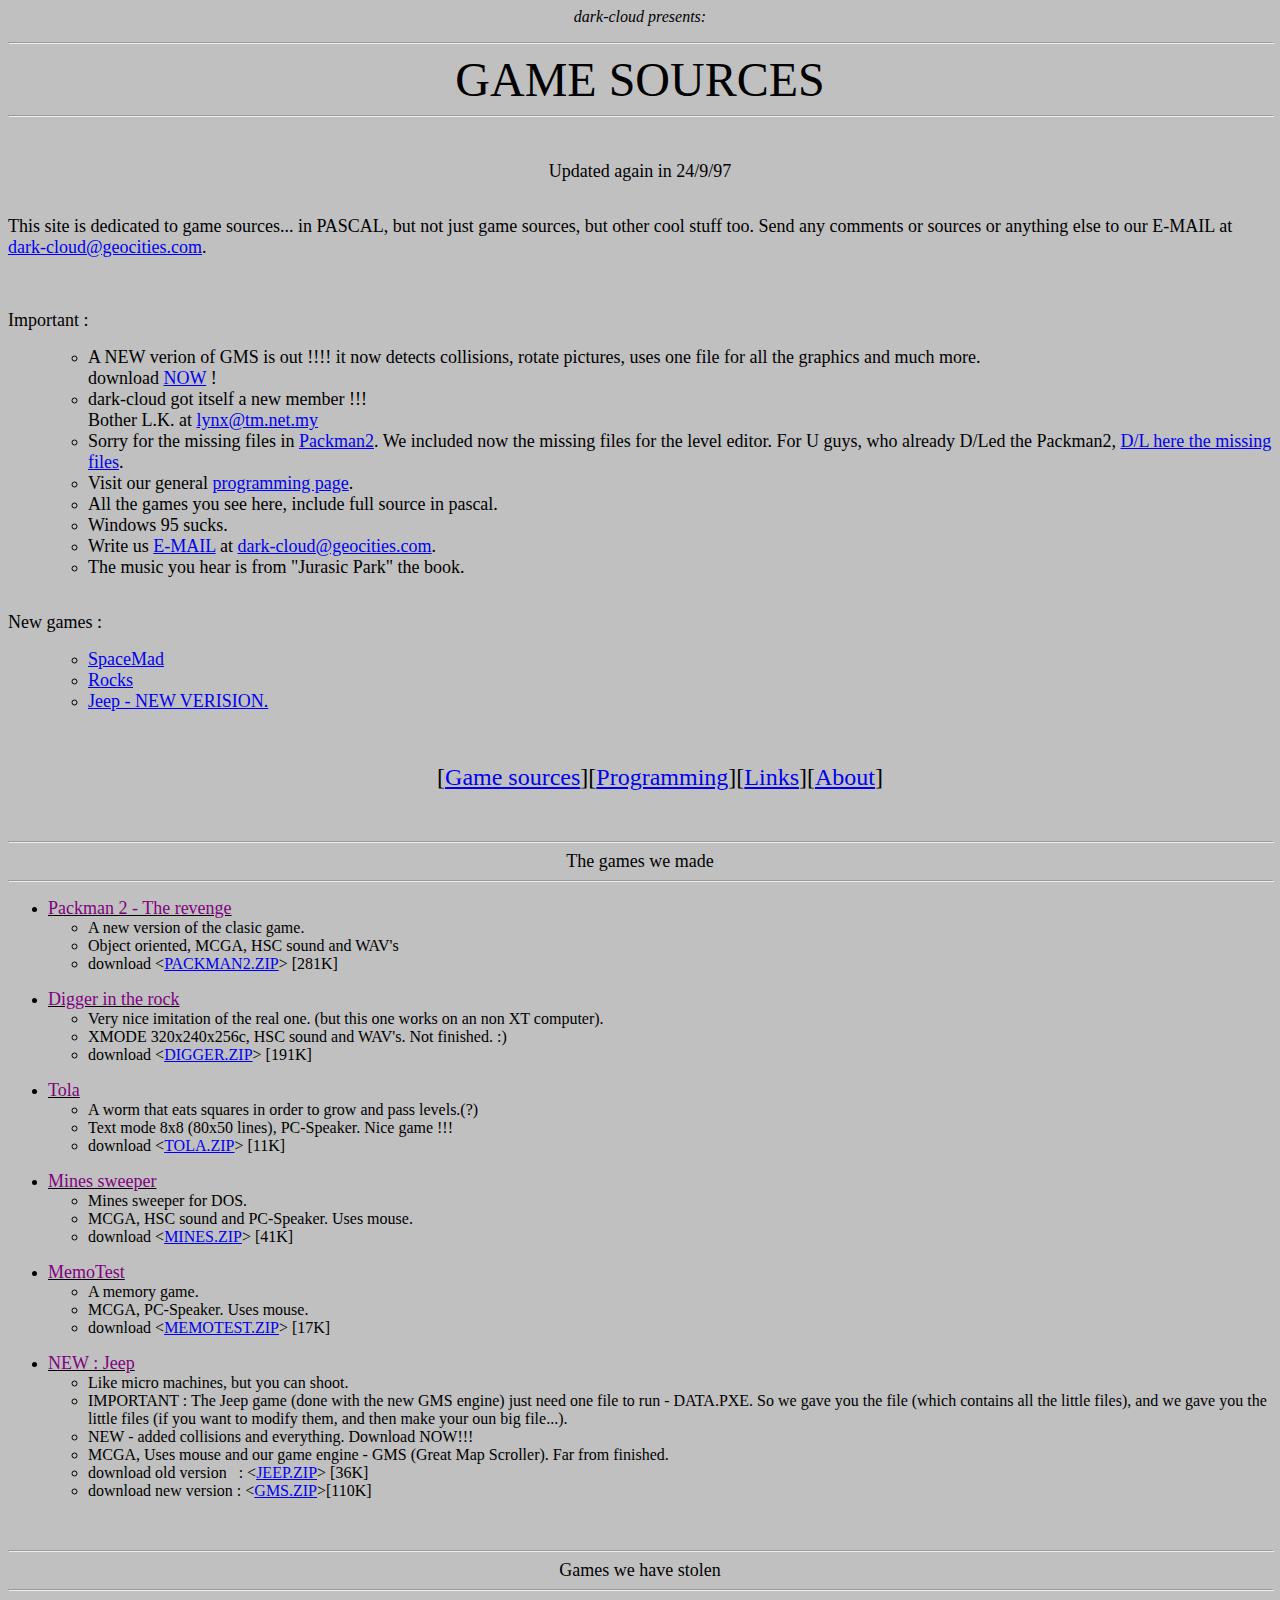
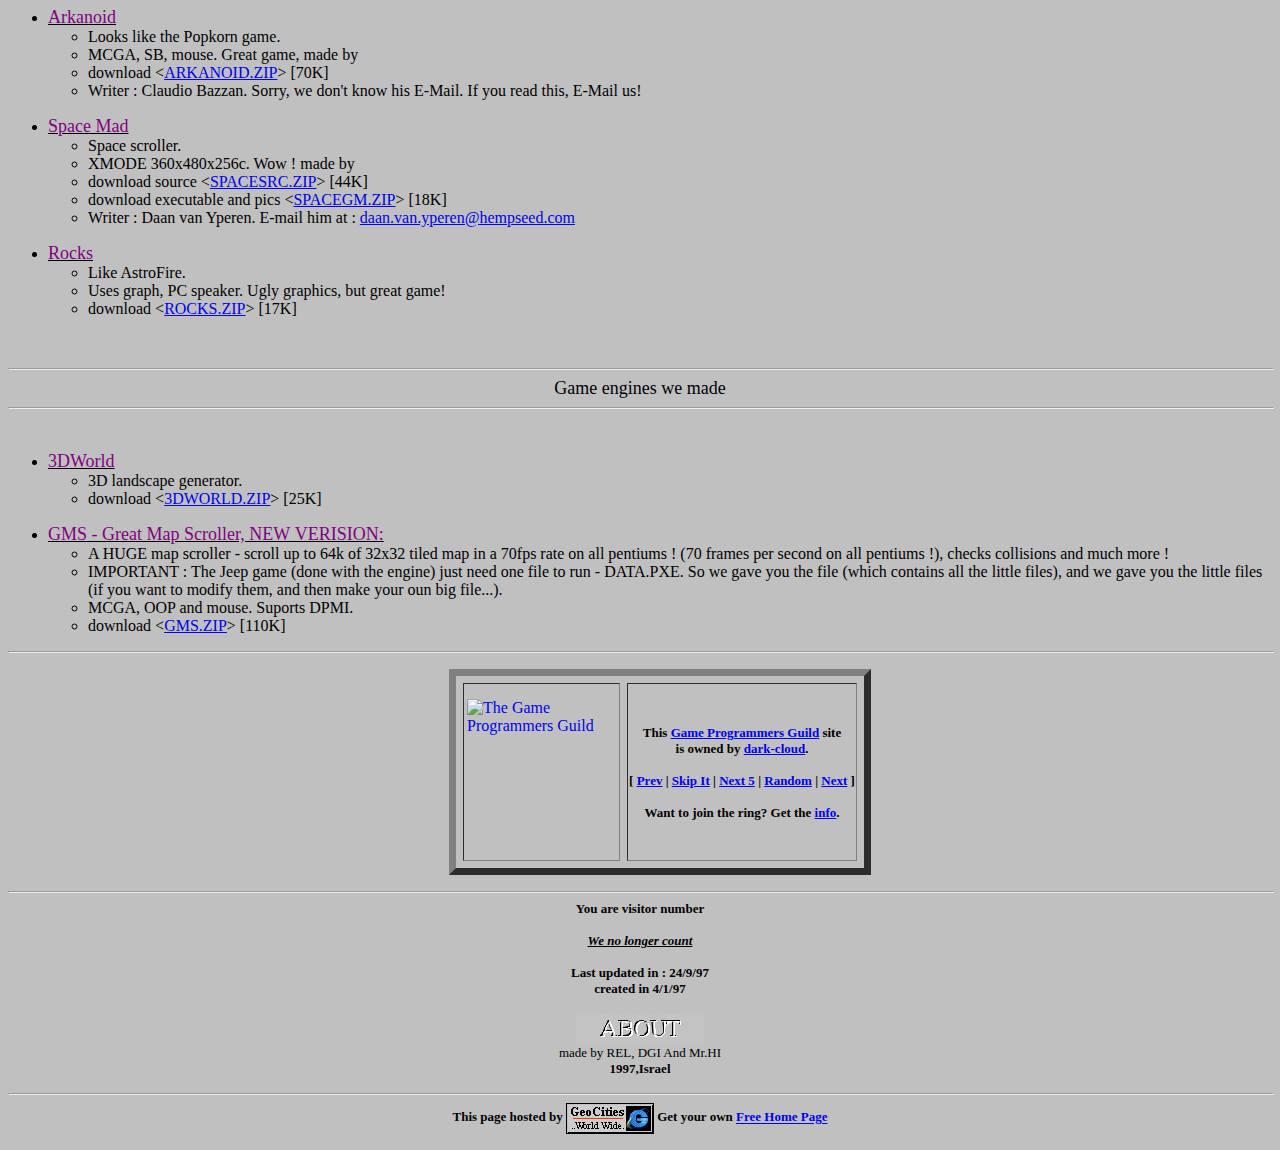
==== commit 297d4e64: "remove the upload form" ====
--- a/index.html
+++ b/index.html
@@ -68,14 +68,18 @@
 <br>
 <font size="+2">[<a href="index.html">Game sources</a>][<a href="program.html">Programming</a>][<a href="links.html">Links</a>][<a href="about.html">About</a>]</font></p></center>
 
+<!--
+  upload is no longer supported, this was a bad idea
 <center><p><br>
 <br>
 <b><tt><font size="+2">If you want to upload a file (with source !), then
 just do it !!! (we might just put it in the site)<br>
 <form enctype="multipart/form-data" action="mailto:dark-cloud@geocities.com" method="POST"></font></tt></b>Send
 this file: <input name="userfile" type="file"><input type="submit" value="Send File"></form><br>
+-->
 <br>
 </p></center>
+
 </ul>
 
 <center><p>
